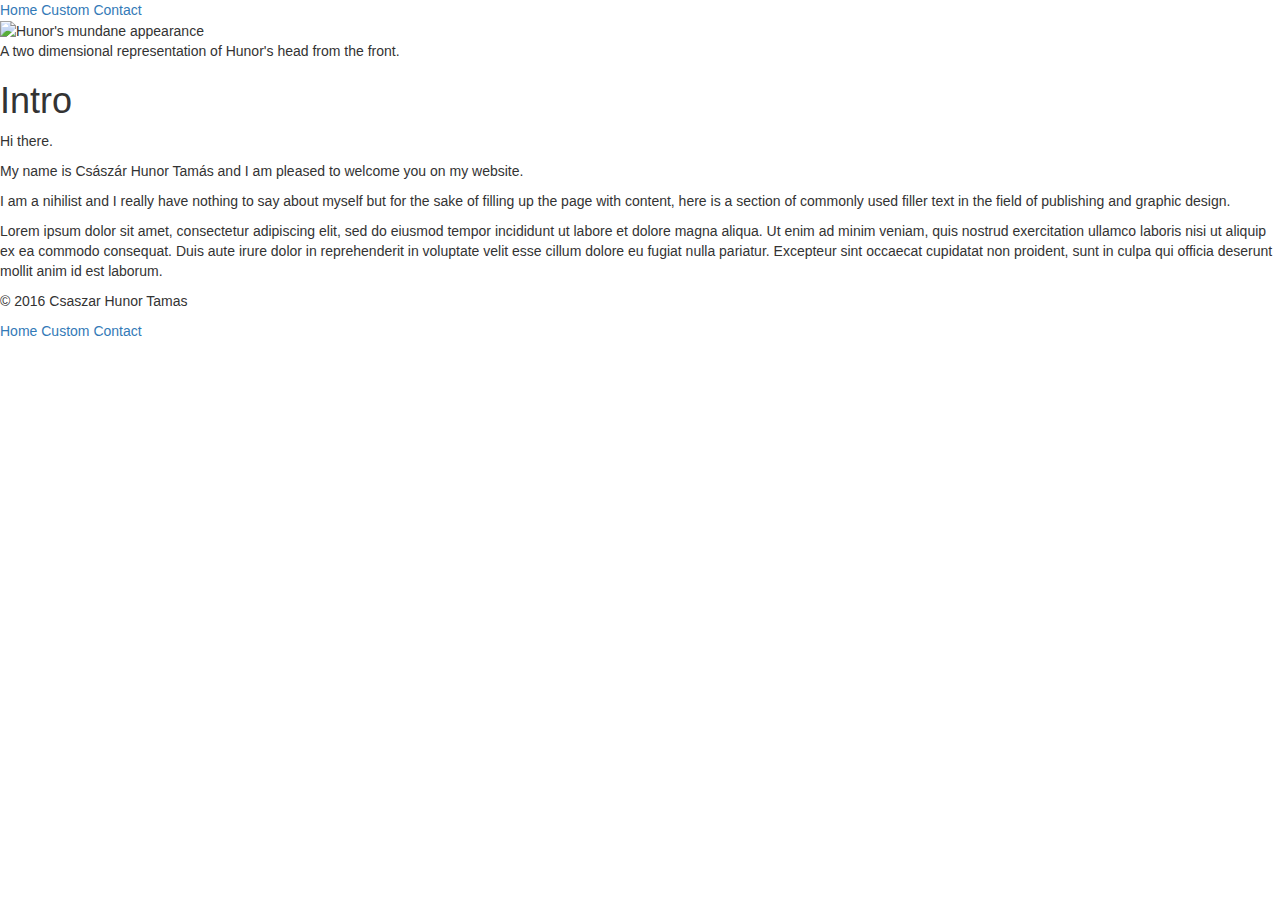
==== index.html @ 07c2a898 "html base" ====
<!DOCTYPE html>
<html lang="en">
<head>
    <meta charset="UTF-8">
    <title>My own website</title>
    <link rel="stylesheet" href="https://maxcdn.bootstrapcdn.com/bootstrap/3.3.6/css/bootstrap.min.css"/>
    <link rel="stylesheet" href="css/style.css" type="text/css">
</head>
<body>
    <header>
        <nav>
            <a href="index.html">Home</a>
            <a href="">Custom</a>
            <a href="">Contact</a>
        </nav>
    </header>
    <div class="content">
        <section>
            <figure>
                <img src="files/csaszarhunor.jpg" alt="Hunor's mundane appearance">
                <figcaption>A two dimensional representation of Hunor's head from the front.</figcaption>
            </figure>
            <h1>Intro</h1>
            <p>Hi there.</p>
            <p>My name is Császár Hunor Tamás and I am pleased to welcome you on my website.</p>
            <p>I am a nihilist and I really have nothing to say about myself but for the sake of filling up the page with
                content, here is a section of commonly used filler text in the field of publishing and graphic design.</p>
            <p>Lorem ipsum dolor sit amet, consectetur adipiscing elit, sed do eiusmod tempor incididunt ut labore et
                dolore magna aliqua. Ut enim ad minim veniam, quis nostrud exercitation ullamco laboris nisi ut aliquip
                ex ea commodo consequat. Duis aute irure dolor in reprehenderit in voluptate velit esse cillum dolore
                eu fugiat nulla pariatur. Excepteur sint occaecat cupidatat non proident, sunt in culpa qui officia
                deserunt mollit anim id est laborum.</p>
        </section>
    </div>
    <footer>
        <p>&copy;
            <span>2016</span>
            <span>Csaszar Hunor Tamas</span>
        </p>
        <a href="index.html">Home</a>
        <a href="">Custom</a>
        <a href="">Contact</a>
    </footer>
</body>
</html>
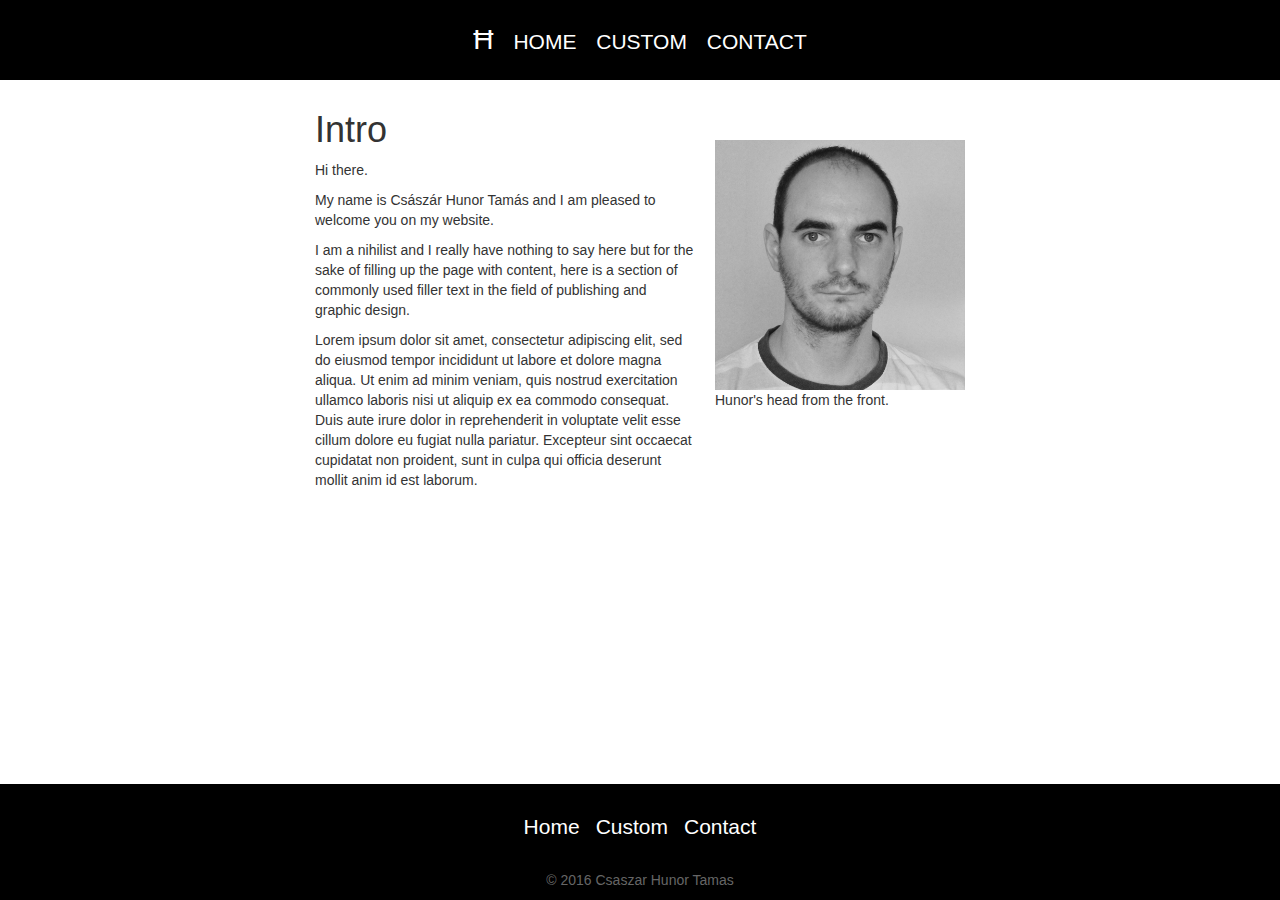
==== commit 794c4bbf: "index styling" ====
--- a/index.html
+++ b/index.html
@@ -7,23 +7,20 @@
     <link rel="stylesheet" href="css/style.css" type="text/css">
 </head>
 <body>
-    <header>
+    <header class="centeringChildren">
         <nav>
-            <a href="index.html">Home</a>
-            <a href="">Custom</a>
-            <a href="">Contact</a>
+            <a href="index.html" id="symbol" class="siteNav">Ħ</a>
+            <a href="index.html" class="siteNav">HOME</a>
+            <a href="" class="siteNav">CUSTOM</a>
+            <a href="" class="siteNav">CONTACT</a>
         </nav>
     </header>
-    <div class="content">
-        <section>
-            <figure>
-                <img src="files/csaszarhunor.jpg" alt="Hunor's mundane appearance">
-                <figcaption>A two dimensional representation of Hunor's head from the front.</figcaption>
-            </figure>
+    <div class="content, centeringChildren">
+        <section id="intro" class="insideContent">
             <h1>Intro</h1>
             <p>Hi there.</p>
             <p>My name is Császár Hunor Tamás and I am pleased to welcome you on my website.</p>
-            <p>I am a nihilist and I really have nothing to say about myself but for the sake of filling up the page with
+            <p>I am a nihilist and I really have nothing to say here but for the sake of filling up the page with
                 content, here is a section of commonly used filler text in the field of publishing and graphic design.</p>
             <p>Lorem ipsum dolor sit amet, consectetur adipiscing elit, sed do eiusmod tempor incididunt ut labore et
                 dolore magna aliqua. Ut enim ad minim veniam, quis nostrud exercitation ullamco laboris nisi ut aliquip
@@ -31,15 +28,21 @@
                 eu fugiat nulla pariatur. Excepteur sint occaecat cupidatat non proident, sunt in culpa qui officia
                 deserunt mollit anim id est laborum.</p>
         </section>
+        <figure class="insideContent">
+            <img src="files/csaszarhunor.jpg" alt="Hunor's mundane appearance" id="profilePic">
+            <figcaption>Hunor's head from the front.</figcaption>
+        </figure>
     </div>
     <footer>
-        <p>&copy;
+        <nav id="footerNav" class="centeringChildren">
+            <a href="index.html" class="siteNav">Home</a>
+            <a href="" class="siteNav">Custom</a>
+            <a href="" class="siteNav">Contact</a>
+        </nav>
+        <p id="copyright">&copy;
             <span>2016</span>
             <span>Csaszar Hunor Tamas</span>
         </p>
-        <a href="index.html">Home</a>
-        <a href="">Custom</a>
-        <a href="">Contact</a>
     </footer>
 </body>
 </html>--- a/css/style.css
+++ b/css/style.css
@@ -0,0 +1,81 @@
+body {
+    font-family: "Calibri Light", sans-serif;
+}
+
+.centeringChildren {
+    display: flex;
+    flex-wrap: wrap;
+    justify-content: center;
+}
+
+.insideContent {
+    display: inline-block;
+    padding: 10px;
+}
+
+/* header footer */
+header {
+    color: #fff;
+    background-color: #000;
+}
+
+#symbol {
+    font-size: 28px;
+    font-family: Calibri, sans-serif;
+}
+
+a.siteNav {
+    margin: 8px;
+    color: #fff;
+    font-size: 21px;
+}
+
+a:hover.siteNav {
+    color: #DDD;
+    text-decoration: none;
+}
+
+a:active.siteNav {
+    position: relative;
+    bottom: 3px;
+    color: rgb(221, 221, 221);
+    text-decoration: none;
+}
+
+nav {
+    margin: 20px 0;
+}
+
+footer {
+    display: flex;
+    flex-wrap: wrap;
+    justify-content: center;
+    color: #fff;
+    background-color: #000;
+    width: 100%;
+    position: absolute;
+    bottom: 0;
+}
+
+#footerNav {
+    width: 100%;
+}
+
+#copyright {
+    color: #666;
+}
+
+/* body */
+.content {
+    padding: 20px 50px;
+}
+
+#intro {
+    width: 400px;
+}
+
+#profilePic {
+    height: 250px;
+    width: 250px;
+    margin-top: 50px;
+}